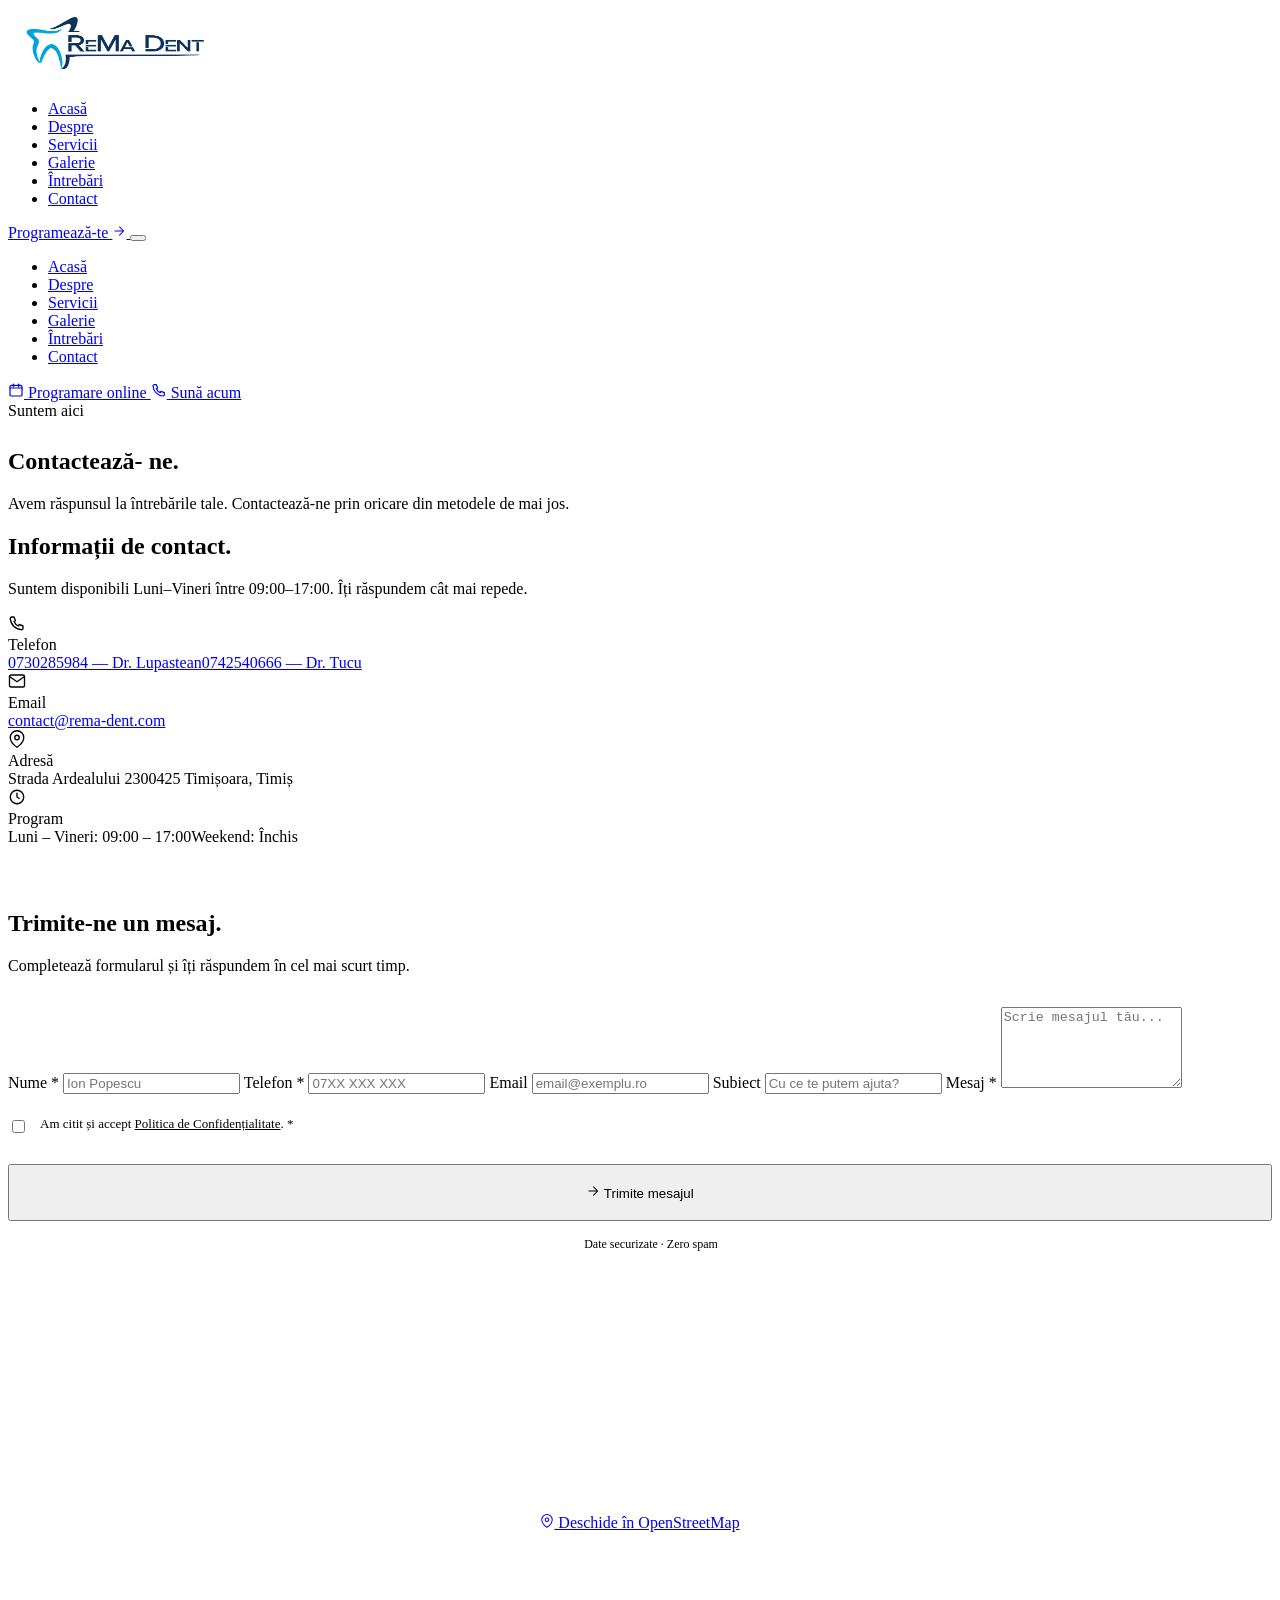
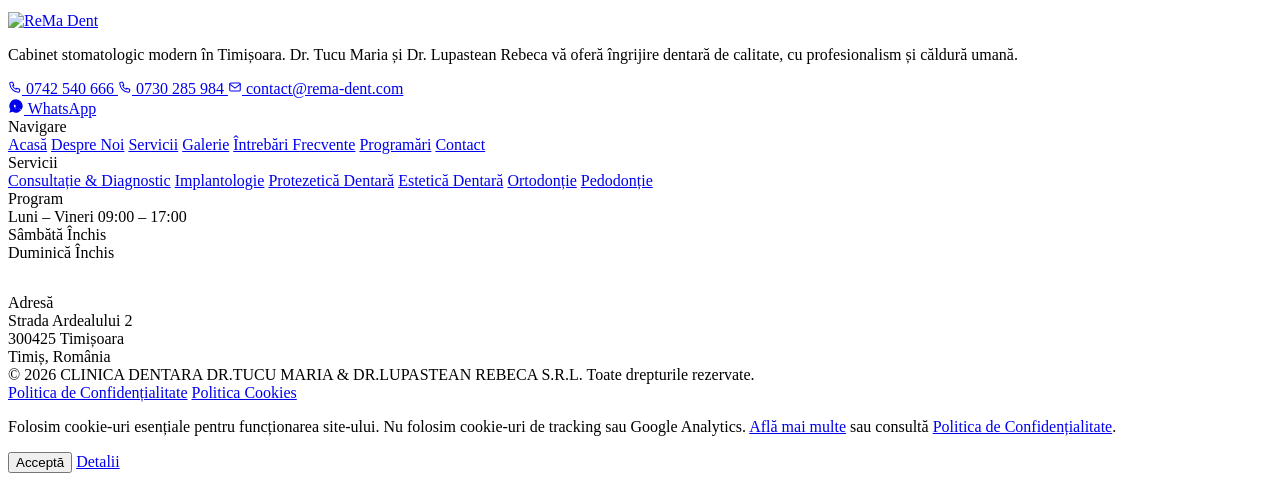
==== contact/index.html @ 6b146579 "deploy: b97e5537bb1273aa386494990927ba240d21e1b8" ====
<!DOCTYPE html><html lang="ro"> <head><meta charset="UTF-8"><meta name="viewport" content="width=device-width, initial-scale=1.0"><meta http-equiv="X-UA-Compatible" content="IE=edge"><title>Contact — ReMa Dent | Rema Dent</title><meta name="description" content="Contactează clinica ReMa Dent din Timișoara — telefon, email, adresă și hartă. Str. Ardealului 2, Timișoara. Program Lun–Vin 09:00–17:00."><meta name="keywords" content="dentist timisoara, cabinet stomatologic timisoara, implant dentar timisoara, stomatologie timisoara, dentist"><meta name="author" content="Rema Dent"><link rel="canonical" href="https://rema-dent.com/rema-dent.demo/contact/"><meta property="og:type" content="website"><meta property="og:title" content="Contact — ReMa Dent | Rema Dent"><meta property="og:description" content="Contactează clinica ReMa Dent din Timișoara — telefon, email, adresă și hartă. Str. Ardealului 2, Timișoara. Program Lun–Vin 09:00–17:00."><meta property="og:url" content="https://rema-dent.com/rema-dent.demo/contact/"><meta property="og:image" content="https://rema-dent.com/og-image.png"><meta property="og:image:width" content="1200"><meta property="og:image:height" content="630"><meta property="og:locale" content="ro_RO"><meta property="og:site_name" content="Rema Dent"><meta name="twitter:card" content="summary_large_image"><meta name="twitter:title" content="Contact — ReMa Dent | Rema Dent"><meta name="twitter:description" content="Contactează clinica ReMa Dent din Timișoara — telefon, email, adresă și hartă. Str. Ardealului 2, Timișoara. Program Lun–Vin 09:00–17:00."><meta name="twitter:image" content="https://rema-dent.com/og-image.png"><link rel="icon" type="image/png" href="/favicon.png"><link rel="apple-touch-icon" href="/apple-touch-icon.png"><link rel="sitemap" href="/sitemap-index.xml"><script type="application/ld+json">{"@context":"https://schema.org","@type":"Dentist","name":"Rema Dent","legalName":"CLINICA DENTARA DR.TUCU MARIA & DR.LUPASTEAN REBECA S.R.L","description":"Cabinet stomatologic în Timișoara — îngrijire dentară de calitate oferită cu căldură și profesionalism de Dr. Tucu Maria și Dr. Lupastean Rebeca.","url":"https://rema-dent.com","logo":"https://rema-dent.com/logo.png","image":"https://rema-dent.com/og-image.png","telephone":["0742540666","0730285984"],"email":"contact@rema-dent.com","address":{"@type":"PostalAddress","streetAddress":"Strada Ardealului 2","addressLocality":"Timișoara","postalCode":"300425","addressRegion":"Timiș","addressCountry":"RO"},"geo":{"@type":"GeoCoordinates","latitude":45.73128526193325,"longitude":21.181305512424355},"openingHoursSpecification":[{"@type":"OpeningHoursSpecification","dayOfWeek":["Monday","Tuesday","Wednesday","Thursday","Friday"],"opens":"09:00","closes":"17:00"}],"areaServed":[{"@type":"City","name":"Timișoara"},{"@type":"City","name":"Timiș"},{"@type":"City","name":"Giroc"},{"@type":"City","name":"Dumbrăvița"},{"@type":"City","name":"Moșnița Nouă"}],"priceRange":"$$","currenciesAccepted":"RON","paymentAccepted":"Cash, Credit Card","hasMap":"https://maps.google.com/maps?q=45.73128526193325,21.181305512424355"}</script><script>
      (function () {
        // Blochează tranzițiile CSS la primul paint — previne flickerul la navigare
        document.documentElement.classList.add("preload");
        try {
          if (localStorage.getItem("rema-cookie-consent") === "accepted") {
            document.documentElement.setAttribute("data-cookie-consent", "accepted");
          }
        } catch (e) {}
      })();
    </script><link rel="stylesheet" href="/rema-dent.demo/_astro/contact.D7k1EajN.css"></head> <body> <header class="site-nav" id="site-nav"> <nav class="container" aria-label="Navigare principală"> <!-- Logo --> <a href="/" class="nav-logo" aria-label="ReMa Dent — Acasă"> <img src="/logo.png" alt="ReMa Dent" width="210" height="72"> </a> <!-- Link-uri desktop (centrate) --> <ul class="nav-links"> <li> <a href="/" class="nav-link"> Acasă </a> </li><li> <a href="/despre-noi" class="nav-link"> Despre </a> </li><li> <a href="/servicii" class="nav-link"> Servicii </a> </li><li> <a href="/galerie" class="nav-link"> Galerie </a> </li><li> <a href="/intrebari-frecvente" class="nav-link"> Întrebări </a> </li><li> <a href="/contact" class="nav-link"> Contact </a> </li> </ul> <!-- CTA dreapta --> <div class="nav-cta"> <a href="/programari" class="btn btn-dark btn-sm">
Programează-te
<svg viewBox="0 0 24 24" width="14" height="14" fill="none" stroke="currentColor" stroke-width="1.8" stroke-linecap="round" stroke-linejoin="round"> <path d="M5 12h14M13 5l7 7-7 7"></path> </svg> </a> <!-- Hamburger mobil --> <button class="nav-hamburger" id="nav-hamburger" aria-label="Meniu" aria-expanded="false" aria-controls="nav-mobile"> <span></span> <span></span> <span></span> </button> </div> </nav> </header> <!-- Meniu mobil --> <div class="nav-mobile" id="nav-mobile" role="dialog" aria-modal="true" aria-label="Meniu navigare"> <ul> <li> <a href="/"> Acasă </a> </li><li> <a href="/despre-noi"> Despre </a> </li><li> <a href="/servicii"> Servicii </a> </li><li> <a href="/galerie"> Galerie </a> </li><li> <a href="/intrebari-frecvente"> Întrebări </a> </li><li> <a href="/contact"> Contact </a> </li> </ul> <div class="nav-mobile-cta"> <a href="/programari" class="btn btn-dark"> <svg viewBox="0 0 24 24" width="16" height="16" fill="none" stroke="currentColor" stroke-width="1.8" stroke-linecap="round" stroke-linejoin="round"> <rect x="3" y="5" width="18" height="16" rx="2"></rect> <path d="M3 9h18M8 3v4M16 3v4"></path> </svg>
Programare online
</a> <a href="tel:0742540666" class="btn btn-outline"> <svg viewBox="0 0 24 24" width="16" height="16" fill="none" stroke="currentColor" stroke-width="1.8" stroke-linecap="round" stroke-linejoin="round"> <path d="M5 4h3l2 5-2 1a11 11 0 0 0 6 6l1-2 5 2v3a2 2 0 0 1-2 2A16 16 0 0 1 3 6a2 2 0 0 1 2-2z"></path> </svg>
Sună acum
</a> </div> </div> <script type="module">const n=document.getElementById("nav-hamburger"),t=document.getElementById("nav-mobile");n?.addEventListener("click",()=>{const e=t?.classList.contains("open");t?.classList.toggle("open"),n.setAttribute("aria-expanded",String(!e)),document.body.style.overflow=e?"":"hidden"});t?.querySelectorAll("a").forEach(e=>{e.addEventListener("click",()=>{t.classList.remove("open"),n?.setAttribute("aria-expanded","false"),document.body.style.overflow=""})});document.addEventListener("keydown",e=>{e.key==="Escape"&&t?.classList.contains("open")&&(t.classList.remove("open"),n?.setAttribute("aria-expanded","false"),document.body.style.overflow="")});</script> <main>  <section class="intro-hero"> <div class="container"> <div class="intro-hero-inner reveal-stagger"> <div class="eyebrow reveal" style="justify-content: center; margin-bottom: 28px;"> Suntem aici </div> <h1 class="intro-hero-title reveal"> Contactează- <span class="ital">ne.</span> </h1> <p class="intro-hero-desc reveal">Avem răspunsul la întrebările tale. Contactează-ne prin oricare din metodele de mai jos.</p> </div> </div> </section> <section class="section" style="background: var(--paper);"> <div class="container"> <div class="grid grid--contact gap-lg grid--start"> <!-- Card informații contact --> <aside class="contact-info-card reveal reveal-left"> <h2 class="booking-title">Informații de <span class="ital">contact.</span></h2> <p class="booking-desc">Suntem disponibili Luni–Vineri între 09:00–17:00. Îți răspundem cât mai repede.</p> <div class="contact-info-item"> <div class="contact-info-icon"> <svg viewBox="0 0 24 24" width="18" height="18" fill="none" stroke="currentColor" stroke-width="1.8" stroke-linecap="round" stroke-linejoin="round"><path d="M5 4h3l2 5-2 1a11 11 0 0 0 6 6l1-2 5 2v3a2 2 0 0 1-2 2A16 16 0 0 1 3 6a2 2 0 0 1 2-2z"/></svg> </div> <div> <div class="contact-info-label">Telefon</div> <div class="contact-info-values"> <a href="tel:0742540666">0730285984 — Dr. Lupastean</a><a href="tel:0730285984">0742540666 — Dr. Tucu</a> </div> </div> </div><div class="contact-info-item"> <div class="contact-info-icon"> <svg viewBox="0 0 24 24" width="18" height="18" fill="none" stroke="currentColor" stroke-width="1.8" stroke-linecap="round" stroke-linejoin="round"><path d="M4 4h16c1.1 0 2 .9 2 2v12c0 1.1-.9 2-2 2H4c-1.1 0-2-.9-2-2V6c0-1.1.9-2 2-2z"/><polyline points="22,6 12,13 2,6"/></svg> </div> <div> <div class="contact-info-label">Email</div> <div class="contact-info-values"> <a href="mailto:contact@rema-dent.com">contact@rema-dent.com</a> </div> </div> </div><div class="contact-info-item"> <div class="contact-info-icon"> <svg viewBox="0 0 24 24" width="18" height="18" fill="none" stroke="currentColor" stroke-width="1.8" stroke-linecap="round" stroke-linejoin="round"><path d="M21 10c0 7-9 13-9 13s-9-6-9-13a9 9 0 0 1 18 0z"/><circle cx="12" cy="10" r="3"/></svg> </div> <div> <div class="contact-info-label">Adresă</div> <div class="contact-info-values"> <span>Strada Ardealului 2</span><span>300425 Timișoara, Timiș</span> </div> </div> </div><div class="contact-info-item"> <div class="contact-info-icon"> <svg viewBox="0 0 24 24" width="18" height="18" fill="none" stroke="currentColor" stroke-width="1.8" stroke-linecap="round" stroke-linejoin="round"><circle cx="12" cy="12" r="9"/><path d="M12 7v5l3 2"/></svg> </div> <div> <div class="contact-info-label">Program</div> <div class="contact-info-values"> <span>Luni – Vineri: 09:00 – 17:00</span><span>Weekend: Închis</span> </div> </div> </div> <a href="https://wa.me/40742540666" target="_blank" rel="noopener noreferrer" style="display: flex; align-items: center; justify-content: center; gap: 8px; padding: 14px 22px; border-radius: 999px; background: var(--whatsapp); color: #fff; font-size: 14px; font-weight: 600; text-decoration: none; margin-top: auto;"> <svg viewBox="0 0 24 24" width="16" height="16" fill="currentColor"> <path d="M17.472 14.382c-.297-.149-1.758-.867-2.03-.967-.273-.099-.471-.148-.67.15-.197.297-.767.966-.94 1.164-.173.199-.347.223-.644.075-.297-.15-1.255-.463-2.39-1.475-.883-.788-1.48-1.761-1.653-2.059-.173-.297-.018-.458.13-.606.134-.133.298-.347.446-.52.149-.174.198-.298.298-.497.099-.198.05-.371-.025-.52-.075-.149-.669-1.612-.916-2.207-.242-.579-.487-.5-.669-.51-.173-.008-.371-.01-.57-.01-.198 0-.52.074-.792.372-.272.297-1.04 1.016-1.04 2.479 0 1.462 1.065 2.875 1.213 3.074.149.198 2.096 3.2 5.077 4.487.709.306 1.262.489 1.694.625.712.227 1.36.195 1.871.118.571-.085 1.758-.719 2.006-1.413.248-.694.248-1.289.173-1.413-.074-.124-.272-.198-.57-.347m-5.421 7.403h-.004a9.87 9.87 0 01-5.031-1.378l-.361-.214-3.741.982.998-3.648-.235-.374a9.86 9.86 0 01-1.51-5.26c.001-5.45 4.436-9.884 9.888-9.884 2.64 0 5.122 1.03 6.988 2.898a9.825 9.825 0 012.893 6.994c-.003 5.45-4.437 9.884-9.885 9.884m8.413-18.297A11.815 11.815 0 0012.05 0C5.495 0 .16 5.335.157 11.892c0 2.096.547 4.142 1.588 5.945L.057 24l6.305-1.654a11.882 11.882 0 005.683 1.448h.005c6.554 0 11.89-5.335 11.893-11.893a11.821 11.821 0 00-3.48-8.413z"></path> </svg>
Scrie pe WhatsApp
</a> </aside> <!-- Formular contact --> <form class="booking-card reveal reveal-right" method="POST" action="/api/contact"> <h2 class="booking-title">
Trimite-ne <span class="ital">un mesaj.</span> </h2> <p class="booking-desc">
Completează formularul și îți răspundem în cel mai scurt timp.
</p> <div class="form-grid" style="margin-top: 32px;"> <label class="form-field"> <span class="form-label">Nume <span style="color: var(--blue-500);">*</span></span> <input type="text" name="nume" required placeholder="Ion Popescu"> </label> <label class="form-field"> <span class="form-label">Telefon <span style="color: var(--blue-500);">*</span></span> <input type="tel" name="tel" required placeholder="07XX XXX XXX"> </label> <label class="form-field form-field--full"> <span class="form-label">Email</span> <input type="email" name="email" placeholder="email@exemplu.ro"> </label> <label class="form-field form-field--full"> <span class="form-label">Subiect</span> <input type="text" name="subiect" placeholder="Cu ce te putem ajuta?"> </label> <label class="form-field form-field--full"> <span class="form-label">Mesaj <span style="color: var(--blue-500);">*</span></span> <textarea name="mesaj" required rows="5" placeholder="Scrie mesajul tău..."></textarea> </label> </div> <label style="margin-top: 22px; display: flex; gap: 12px; align-items: flex-start; font-size: 13px; color: var(--ink-500);"> <input type="checkbox" required style="margin-top: 4px; accent-color: var(--blue-500);"> <span>
Am citit și accept <a href="/confidentialitate" style="color: var(--blue-500);">Politica de Confidențialitate</a>. *
</span> </label> <button type="submit" class="btn btn-primary" style="margin-top: 28px; width: 100%; justify-content: center; padding: 18px;"> <svg viewBox="0 0 24 24" width="14" height="14" fill="none" stroke="currentColor" stroke-width="1.8" stroke-linecap="round" stroke-linejoin="round"> <path d="M5 12h14M13 5l7 7-7 7"></path> </svg>
Trimite mesajul
</button> <div style="margin-top: 16px; display: flex; justify-content: center; align-items: center; gap: 8px; font-size: 12px; color: var(--ink-500);"> <svg viewBox="0 0 24 24" width="14" height="14" fill="none" stroke="var(--blue-500)" stroke-width="1.8" stroke-linecap="round" stroke-linejoin="round"> <path d="M12 3l8 3v6c0 5-3.5 8.5-8 9-4.5-.5-8-4-8-9V6l8-3z"></path> <path d="M9 12l2 2 4-4"></path> </svg>
Date securizate · Zero spam
</div> </form> </div> </div> </section>  <section class="section" style="background: var(--blue-50); border-top: 1px solid var(--line); padding-top: 80px; padding-bottom: 80px;"> <div class="container"> <div class="map-wrapper reveal"> <iframe src="https://www.openstreetmap.org/export/embed.html?bbox=21.166305512424355%2C45.721285261933254%2C21.196305512424356%2C45.74128526193325&layer=mapnik&marker=45.73128526193325%2C21.181305512424355" title="Localizare ReMa Dent pe hartă" loading="lazy" referrerpolicy="no-referrer" style="border: 0;" allowfullscreen></iframe> </div> <div style="text-align: center; margin-top: 28px;"> <a href="https://www.openstreetmap.org/?mlat=45.73128526193325&mlon=21.181305512424355#map=16/45.73128526193325/21.181305512424355" target="_blank" rel="noopener noreferrer" class="btn btn-outline"> <svg viewBox="0 0 24 24" width="14" height="14" fill="none" stroke="currentColor" stroke-width="1.8" stroke-linecap="round" stroke-linejoin="round"> <path d="M21 10c0 7-9 13-9 13s-9-6-9-13a9 9 0 0 1 18 0z"></path> <circle cx="12" cy="10" r="3"></circle> </svg>
Deschide în OpenStreetMap
</a> </div> </div> </section>  </main> <footer class="site-footer"> <div class="container"> <div class="footer-grid"> <!-- Brand col --> <div> <a href="/" class="footer-logo" aria-label="ReMa Dent"> <img src="/logo-light.png" alt="ReMa Dent" width="160" height="56"> </a> <p class="footer-brand-desc">
Cabinet stomatologic modern în Timișoara. Dr. Tucu Maria și Dr. Lupastean Rebeca vă oferă îngrijire dentară de calitate, cu profesionalism și căldură umană.
</p> <div class="footer-contact-links"> <a href="tel:0742540666"> <svg viewBox="0 0 24 24" width="14" height="14" fill="none" stroke="currentColor" stroke-width="1.8" stroke-linecap="round" stroke-linejoin="round"> <path d="M5 4h3l2 5-2 1a11 11 0 0 0 6 6l1-2 5 2v3a2 2 0 0 1-2 2A16 16 0 0 1 3 6a2 2 0 0 1 2-2z"></path> </svg>
0742 540 666
</a> <a href="tel:0730285984"> <svg viewBox="0 0 24 24" width="14" height="14" fill="none" stroke="currentColor" stroke-width="1.8" stroke-linecap="round" stroke-linejoin="round"> <path d="M5 4h3l2 5-2 1a11 11 0 0 0 6 6l1-2 5 2v3a2 2 0 0 1-2 2A16 16 0 0 1 3 6a2 2 0 0 1 2-2z"></path> </svg>
0730 285 984
</a> <a href="mailto:contact@rema-dent.com"> <svg viewBox="0 0 24 24" width="14" height="14" fill="none" stroke="currentColor" stroke-width="1.8" stroke-linecap="round" stroke-linejoin="round"> <rect x="3" y="5" width="18" height="14" rx="2"></rect><path d="M3 7l9 7 9-7"></path> </svg> contact@rema-dent.com </a> </div> <a href="https://wa.me/40742540666" class="footer-whatsapp" target="_blank" rel="noopener noreferrer"> <svg viewBox="0 0 24 24" width="16" height="16" fill="currentColor"> <path d="M12 2a10 10 0 0 0-8.5 15.2L2 22l4.9-1.4A10 10 0 1 0 12 2zm5.4 14.2c-.2.6-1.3 1.2-1.8 1.2-.5 0-1.1.1-3-1-1.8-1.1-3-2.9-3.1-3-.1-.1-.7-.9-.7-1.7s.4-1.2.6-1.4c.2-.2.4-.2.5-.2h.5c.2 0 .3 0 .5.4.2.4.6 1.5.7 1.6 0 .1.1.3 0 .5l-.3.5-.5.5c-.1.1-.3.3-.1.6.2.3.8 1.3 1.7 2.1 1.2 1 2.1 1.3 2.4 1.5.3.1.5.1.7-.1.2-.2.7-.9.9-1.2.2-.3.4-.3.7-.2.3.1 1.7.8 2 1 .3.1.5.2.5.3 0 .2 0 .9-.2 1.5z"></path> </svg>
WhatsApp
</a> </div> <!-- Navigare --> <div> <div class="footer-col-title">Navigare</div> <div class="footer-col-links"> <a href="/">Acasă</a> <a href="/despre-noi">Despre Noi</a> <a href="/servicii">Servicii</a> <a href="/galerie">Galerie</a> <a href="/intrebari-frecvente">Întrebări Frecvente</a> <a href="/programari">Programări</a> <a href="/contact">Contact</a> </div> </div> <!-- Servicii --> <div> <div class="footer-col-title">Servicii</div> <div class="footer-col-links"> <a href="/servicii">Consultație & Diagnostic</a> <a href="/servicii">Implantologie</a> <a href="/servicii">Protezetică Dentară</a> <a href="/servicii">Estetică Dentară</a> <a href="/servicii">Ortodonție</a> <a href="/servicii">Pedodonție</a> </div> </div> <!-- Program + Adresă --> <div> <div class="footer-col-title">Program</div> <div class="footer-schedule"> <div class="footer-schedule-row"> <span class="footer-schedule-day">Luni – Vineri</span> <span class="footer-schedule-hours">09:00 – 17:00</span> </div> <div class="footer-schedule-row"> <span class="footer-schedule-day">Sâmbătă</span> <span class="footer-schedule-off">Închis</span> </div> <div class="footer-schedule-row"> <span class="footer-schedule-day">Duminică</span> <span class="footer-schedule-off">Închis</span> </div> </div> <div class="footer-col-title" style="margin-top: 32px;">Adresă</div> <div class="footer-address"> Strada Ardealului 2<br> 300425 Timișoara<br> Timiș, România
</div> </div> </div> <!-- Bottom bar --> <div class="footer-bottom"> <div>&copy; 2026 CLINICA DENTARA DR.TUCU MARIA &amp; DR.LUPASTEAN REBECA S.R.L. Toate drepturile rezervate.</div> <div class="footer-legal-links"> <a href="/politica-de-confidentialitate">Politica de Confidențialitate</a> <a href="/politica-cookies">Politica Cookies</a> </div> </div> </div> </footer> <div class="cookie-banner" id="cookie-banner" role="dialog" aria-label="Consimțământ cookie-uri" aria-live="polite"> <div class="cookie-banner-inner"> <div class="cookie-text"> <p>
Folosim cookie-uri esențiale pentru funcționarea site-ului. Nu folosim cookie-uri de tracking sau Google Analytics.
<a href="/politica-cookies">Află mai multe</a> sau consultă
<a href="/politica-de-confidentialitate">Politica de Confidențialitate</a>.
</p> </div> <div class="cookie-actions"> <button id="cookie-accept" class="btn btn-primary btn-sm">
Acceptă
</button> <a href="/politica-cookies" class="btn btn-outline-white btn-sm">
Detalii
</a> </div> </div> </div> <script>
  (function () {
    var banner = document.getElementById("cookie-banner");
    var acceptBtn = document.getElementById("cookie-accept");
    var CONSENT_KEY = "rema-cookie-consent";

    function hideBanner() {
      if (banner) {
        banner.classList.remove("visible");
      }
    }

    function showBanner() {
      if (banner) {
        banner.classList.add("visible");
      }
    }

    // Verifică consimțământul existent
    try {
      if (!localStorage.getItem(CONSENT_KEY)) {
        // Afișează bannerul după o scurtă întârziere
        setTimeout(showBanner, 800);
      }
    } catch (e) {
      // localStorage indisponibil - nu afișa bannerul
    }

    // Accept
    if (acceptBtn) {
      acceptBtn.addEventListener("click", function () {
        try {
          localStorage.setItem(CONSENT_KEY, "accepted");
          document.documentElement.setAttribute("data-cookie-consent", "accepted");
        } catch (e) {}
        hideBanner();
      });
    }
  })();
</script> <!-- Scoate clasa preload după două frame-uri — permite tranzițiile CSS normale --> <script>
      requestAnimationFrame(function () {
        requestAnimationFrame(function () {
          document.documentElement.classList.remove("preload");
        });
      });
    </script> <!-- IntersectionObserver pentru animații scroll — adaugă .is-visible --> <script type="module">const t=new IntersectionObserver(e=>{e.forEach(r=>{r.isIntersecting&&(r.target.classList.add("is-visible"),t.unobserve(r.target))})},{threshold:.12,rootMargin:"0px 0px -80px 0px"});document.querySelectorAll(".reveal, .reveal-left, .reveal-right").forEach(e=>t.observe(e));</script> </body> </html>
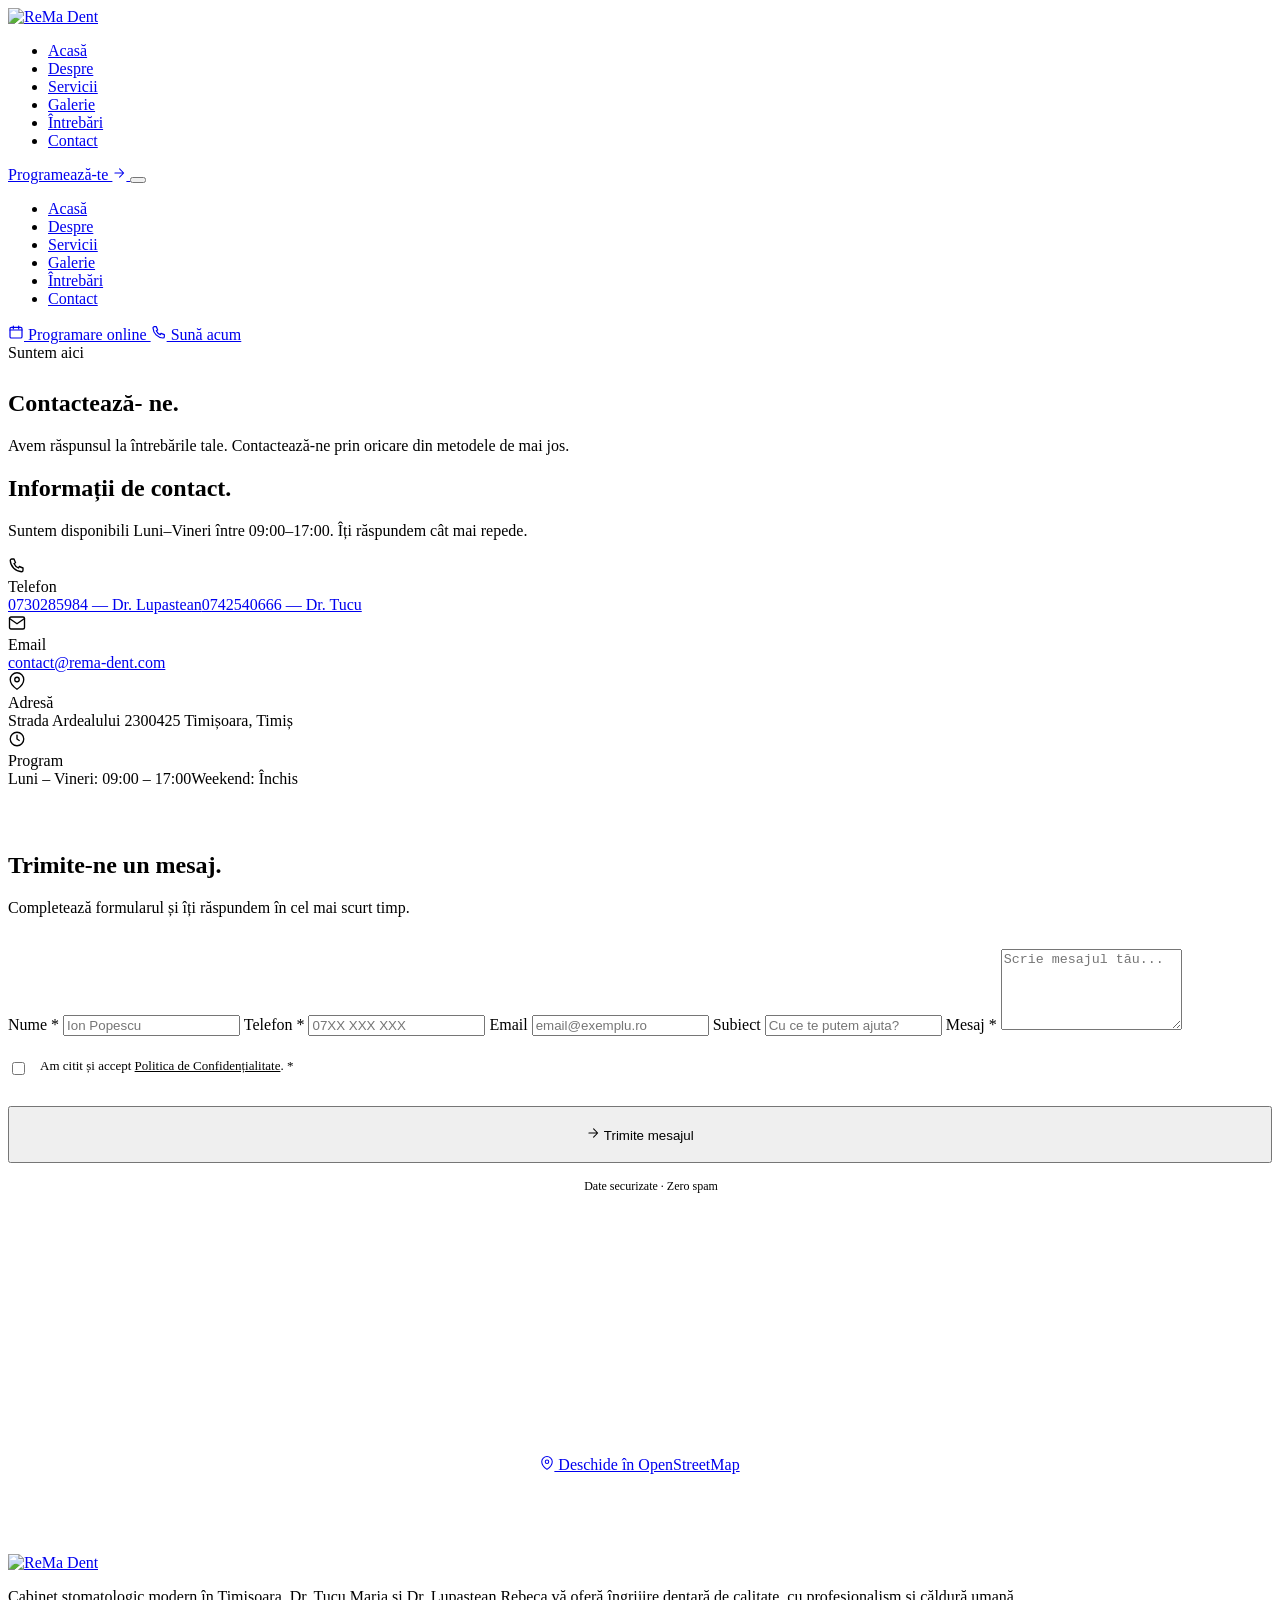
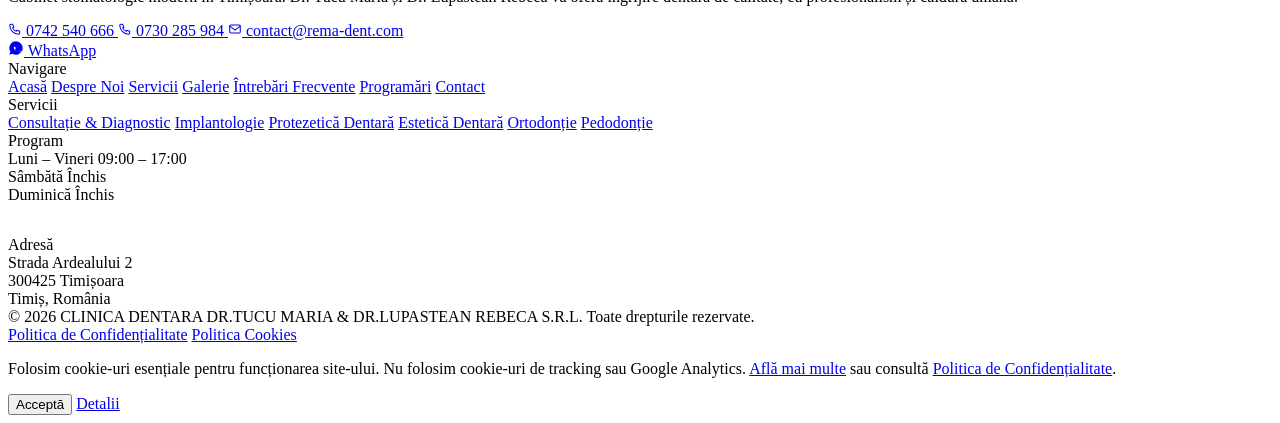
==== commit 19d0a5d7: "deploy: f0b088bed6789e6e4ab6ebd9df9c41e0383479e2" ====
--- a/contact/index.html
+++ b/contact/index.html
@@ -1,4 +1,4 @@
-<!DOCTYPE html><html lang="ro"> <head><meta charset="UTF-8"><meta name="viewport" content="width=device-width, initial-scale=1.0"><meta http-equiv="X-UA-Compatible" content="IE=edge"><title>Contact — ReMa Dent | Rema Dent</title><meta name="description" content="Contactează clinica ReMa Dent din Timișoara — telefon, email, adresă și hartă. Str. Ardealului 2, Timișoara. Program Lun–Vin 09:00–17:00."><meta name="keywords" content="dentist timisoara, cabinet stomatologic timisoara, implant dentar timisoara, stomatologie timisoara, dentist"><meta name="author" content="Rema Dent"><link rel="canonical" href="https://rema-dent.com/rema-dent.demo/contact/"><meta property="og:type" content="website"><meta property="og:title" content="Contact — ReMa Dent | Rema Dent"><meta property="og:description" content="Contactează clinica ReMa Dent din Timișoara — telefon, email, adresă și hartă. Str. Ardealului 2, Timișoara. Program Lun–Vin 09:00–17:00."><meta property="og:url" content="https://rema-dent.com/rema-dent.demo/contact/"><meta property="og:image" content="https://rema-dent.com/og-image.png"><meta property="og:image:width" content="1200"><meta property="og:image:height" content="630"><meta property="og:locale" content="ro_RO"><meta property="og:site_name" content="Rema Dent"><meta name="twitter:card" content="summary_large_image"><meta name="twitter:title" content="Contact — ReMa Dent | Rema Dent"><meta name="twitter:description" content="Contactează clinica ReMa Dent din Timișoara — telefon, email, adresă și hartă. Str. Ardealului 2, Timișoara. Program Lun–Vin 09:00–17:00."><meta name="twitter:image" content="https://rema-dent.com/og-image.png"><link rel="icon" type="image/png" href="/favicon.png"><link rel="apple-touch-icon" href="/apple-touch-icon.png"><link rel="sitemap" href="/sitemap-index.xml"><script type="application/ld+json">{"@context":"https://schema.org","@type":"Dentist","name":"Rema Dent","legalName":"CLINICA DENTARA DR.TUCU MARIA & DR.LUPASTEAN REBECA S.R.L","description":"Cabinet stomatologic în Timișoara — îngrijire dentară de calitate oferită cu căldură și profesionalism de Dr. Tucu Maria și Dr. Lupastean Rebeca.","url":"https://rema-dent.com","logo":"https://rema-dent.com/logo.png","image":"https://rema-dent.com/og-image.png","telephone":["0742540666","0730285984"],"email":"contact@rema-dent.com","address":{"@type":"PostalAddress","streetAddress":"Strada Ardealului 2","addressLocality":"Timișoara","postalCode":"300425","addressRegion":"Timiș","addressCountry":"RO"},"geo":{"@type":"GeoCoordinates","latitude":45.73128526193325,"longitude":21.181305512424355},"openingHoursSpecification":[{"@type":"OpeningHoursSpecification","dayOfWeek":["Monday","Tuesday","Wednesday","Thursday","Friday"],"opens":"09:00","closes":"17:00"}],"areaServed":[{"@type":"City","name":"Timișoara"},{"@type":"City","name":"Timiș"},{"@type":"City","name":"Giroc"},{"@type":"City","name":"Dumbrăvița"},{"@type":"City","name":"Moșnița Nouă"}],"priceRange":"$$","currenciesAccepted":"RON","paymentAccepted":"Cash, Credit Card","hasMap":"https://maps.google.com/maps?q=45.73128526193325,21.181305512424355"}</script><script>
+<!DOCTYPE html><html lang="ro"> <head><meta charset="UTF-8"><meta name="viewport" content="width=device-width, initial-scale=1.0"><meta http-equiv="X-UA-Compatible" content="IE=edge"><title>Contact — ReMa Dent | Rema Dent</title><meta name="description" content="Contactează clinica ReMa Dent din Timișoara — telefon, email, adresă și hartă. Str. Ardealului 2, Timișoara. Program Lun–Vin 09:00–17:00."><meta name="keywords" content="dentist timisoara, cabinet stomatologic timisoara, implant dentar timisoara, stomatologie timisoara, dentist"><meta name="author" content="Rema Dent"><link rel="canonical" href="https://rema-dent.com/rema-dent.demo/contact/"><meta property="og:type" content="website"><meta property="og:title" content="Contact — ReMa Dent | Rema Dent"><meta property="og:description" content="Contactează clinica ReMa Dent din Timișoara — telefon, email, adresă și hartă. Str. Ardealului 2, Timișoara. Program Lun–Vin 09:00–17:00."><meta property="og:url" content="https://rema-dent.com/rema-dent.demo/contact/"><meta property="og:image" content="https://rema-dent.com/og-image.png"><meta property="og:image:width" content="1200"><meta property="og:image:height" content="630"><meta property="og:locale" content="ro_RO"><meta property="og:site_name" content="Rema Dent"><meta name="twitter:card" content="summary_large_image"><meta name="twitter:title" content="Contact — ReMa Dent | Rema Dent"><meta name="twitter:description" content="Contactează clinica ReMa Dent din Timișoara — telefon, email, adresă și hartă. Str. Ardealului 2, Timișoara. Program Lun–Vin 09:00–17:00."><meta name="twitter:image" content="https://rema-dent.com/og-image.png"><link rel="icon" type="image/png" href="/rema-dent.demofavicon.png"><link rel="apple-touch-icon" href="/rema-dent.demoapple-touch-icon.png"><link rel="sitemap" href="/rema-dent.demositemap-index.xml"><script type="application/ld+json">{"@context":"https://schema.org","@type":"Dentist","name":"Rema Dent","legalName":"CLINICA DENTARA DR.TUCU MARIA & DR.LUPASTEAN REBECA S.R.L","description":"Cabinet stomatologic în Timișoara — îngrijire dentară de calitate oferită cu căldură și profesionalism de Dr. Tucu Maria și Dr. Lupastean Rebeca.","url":"https://rema-dent.com","logo":"https://rema-dent.com/logo.png","image":"https://rema-dent.com/og-image.png","telephone":["0742540666","0730285984"],"email":"contact@rema-dent.com","address":{"@type":"PostalAddress","streetAddress":"Strada Ardealului 2","addressLocality":"Timișoara","postalCode":"300425","addressRegion":"Timiș","addressCountry":"RO"},"geo":{"@type":"GeoCoordinates","latitude":45.73128526193325,"longitude":21.181305512424355},"openingHoursSpecification":[{"@type":"OpeningHoursSpecification","dayOfWeek":["Monday","Tuesday","Wednesday","Thursday","Friday"],"opens":"09:00","closes":"17:00"}],"areaServed":[{"@type":"City","name":"Timișoara"},{"@type":"City","name":"Timiș"},{"@type":"City","name":"Giroc"},{"@type":"City","name":"Dumbrăvița"},{"@type":"City","name":"Moșnița Nouă"}],"priceRange":"$$","currenciesAccepted":"RON","paymentAccepted":"Cash, Credit Card","hasMap":"https://maps.google.com/maps?q=45.73128526193325,21.181305512424355"}</script><script>
       (function () {
         // Blochează tranzițiile CSS la primul paint — previne flickerul la navigare
         document.documentElement.classList.add("preload");
@@ -8,9 +8,9 @@
           }
         } catch (e) {}
       })();
-    </script><link rel="stylesheet" href="/rema-dent.demo/_astro/contact.D7k1EajN.css"></head> <body> <header class="site-nav" id="site-nav"> <nav class="container" aria-label="Navigare principală"> <!-- Logo --> <a href="/" class="nav-logo" aria-label="ReMa Dent — Acasă"> <img src="/logo.png" alt="ReMa Dent" width="210" height="72"> </a> <!-- Link-uri desktop (centrate) --> <ul class="nav-links"> <li> <a href="/" class="nav-link"> Acasă </a> </li><li> <a href="/despre-noi" class="nav-link"> Despre </a> </li><li> <a href="/servicii" class="nav-link"> Servicii </a> </li><li> <a href="/galerie" class="nav-link"> Galerie </a> </li><li> <a href="/intrebari-frecvente" class="nav-link"> Întrebări </a> </li><li> <a href="/contact" class="nav-link"> Contact </a> </li> </ul> <!-- CTA dreapta --> <div class="nav-cta"> <a href="/programari" class="btn btn-dark btn-sm">
+    </script><link rel="stylesheet" href="/rema-dent.demo/_astro/contact.D7k1EajN.css"></head> <body> <header class="site-nav" id="site-nav"> <nav class="container" aria-label="Navigare principală"> <!-- Logo --> <a href="/rema-dent.demo" class="nav-logo" aria-label="ReMa Dent — Acasă"> <img src="/rema-dent.demologo.png" alt="ReMa Dent" width="210" height="72"> </a> <!-- Link-uri desktop (centrate) --> <ul class="nav-links"> <li> <a href="/rema-dent.demo" class="nav-link"> Acasă </a> </li><li> <a href="/rema-dent.demodespre-noi" class="nav-link"> Despre </a> </li><li> <a href="/rema-dent.demoservicii" class="nav-link"> Servicii </a> </li><li> <a href="/rema-dent.demogalerie" class="nav-link"> Galerie </a> </li><li> <a href="/rema-dent.demointrebari-frecvente" class="nav-link"> Întrebări </a> </li><li> <a href="/rema-dent.democontact" class="nav-link"> Contact </a> </li> </ul> <!-- CTA dreapta --> <div class="nav-cta"> <a href="/rema-dent.demoprogramari" class="btn btn-dark btn-sm">
 Programează-te
-<svg viewBox="0 0 24 24" width="14" height="14" fill="none" stroke="currentColor" stroke-width="1.8" stroke-linecap="round" stroke-linejoin="round"> <path d="M5 12h14M13 5l7 7-7 7"></path> </svg> </a> <!-- Hamburger mobil --> <button class="nav-hamburger" id="nav-hamburger" aria-label="Meniu" aria-expanded="false" aria-controls="nav-mobile"> <span></span> <span></span> <span></span> </button> </div> </nav> </header> <!-- Meniu mobil --> <div class="nav-mobile" id="nav-mobile" role="dialog" aria-modal="true" aria-label="Meniu navigare"> <ul> <li> <a href="/"> Acasă </a> </li><li> <a href="/despre-noi"> Despre </a> </li><li> <a href="/servicii"> Servicii </a> </li><li> <a href="/galerie"> Galerie </a> </li><li> <a href="/intrebari-frecvente"> Întrebări </a> </li><li> <a href="/contact"> Contact </a> </li> </ul> <div class="nav-mobile-cta"> <a href="/programari" class="btn btn-dark"> <svg viewBox="0 0 24 24" width="16" height="16" fill="none" stroke="currentColor" stroke-width="1.8" stroke-linecap="round" stroke-linejoin="round"> <rect x="3" y="5" width="18" height="16" rx="2"></rect> <path d="M3 9h18M8 3v4M16 3v4"></path> </svg>
+<svg viewBox="0 0 24 24" width="14" height="14" fill="none" stroke="currentColor" stroke-width="1.8" stroke-linecap="round" stroke-linejoin="round"> <path d="M5 12h14M13 5l7 7-7 7"></path> </svg> </a> <!-- Hamburger mobil --> <button class="nav-hamburger" id="nav-hamburger" aria-label="Meniu" aria-expanded="false" aria-controls="nav-mobile"> <span></span> <span></span> <span></span> </button> </div> </nav> </header> <!-- Meniu mobil --> <div class="nav-mobile" id="nav-mobile" role="dialog" aria-modal="true" aria-label="Meniu navigare"> <ul> <li> <a href="/rema-dent.demo"> Acasă </a> </li><li> <a href="/rema-dent.demodespre-noi"> Despre </a> </li><li> <a href="/rema-dent.demoservicii"> Servicii </a> </li><li> <a href="/rema-dent.demogalerie"> Galerie </a> </li><li> <a href="/rema-dent.demointrebari-frecvente"> Întrebări </a> </li><li> <a href="/rema-dent.democontact"> Contact </a> </li> </ul> <div class="nav-mobile-cta"> <a href="/rema-dent.demoprogramari" class="btn btn-dark"> <svg viewBox="0 0 24 24" width="16" height="16" fill="none" stroke="currentColor" stroke-width="1.8" stroke-linecap="round" stroke-linejoin="round"> <rect x="3" y="5" width="18" height="16" rx="2"></rect> <path d="M3 9h18M8 3v4M16 3v4"></path> </svg>
 Programare online
 </a> <a href="tel:0742540666" class="btn btn-outline"> <svg viewBox="0 0 24 24" width="16" height="16" fill="none" stroke="currentColor" stroke-width="1.8" stroke-linecap="round" stroke-linejoin="round"> <path d="M5 4h3l2 5-2 1a11 11 0 0 0 6 6l1-2 5 2v3a2 2 0 0 1-2 2A16 16 0 0 1 3 6a2 2 0 0 1 2-2z"></path> </svg>
 Sună acum
@@ -20,14 +20,14 @@
 Trimite-ne <span class="ital">un mesaj.</span> </h2> <p class="booking-desc">
 Completează formularul și îți răspundem în cel mai scurt timp.
 </p> <div class="form-grid" style="margin-top: 32px;"> <label class="form-field"> <span class="form-label">Nume <span style="color: var(--blue-500);">*</span></span> <input type="text" name="nume" required placeholder="Ion Popescu"> </label> <label class="form-field"> <span class="form-label">Telefon <span style="color: var(--blue-500);">*</span></span> <input type="tel" name="tel" required placeholder="07XX XXX XXX"> </label> <label class="form-field form-field--full"> <span class="form-label">Email</span> <input type="email" name="email" placeholder="email@exemplu.ro"> </label> <label class="form-field form-field--full"> <span class="form-label">Subiect</span> <input type="text" name="subiect" placeholder="Cu ce te putem ajuta?"> </label> <label class="form-field form-field--full"> <span class="form-label">Mesaj <span style="color: var(--blue-500);">*</span></span> <textarea name="mesaj" required rows="5" placeholder="Scrie mesajul tău..."></textarea> </label> </div> <label style="margin-top: 22px; display: flex; gap: 12px; align-items: flex-start; font-size: 13px; color: var(--ink-500);"> <input type="checkbox" required style="margin-top: 4px; accent-color: var(--blue-500);"> <span>
-Am citit și accept <a href="/confidentialitate" style="color: var(--blue-500);">Politica de Confidențialitate</a>. *
+Am citit și accept <a href="/rema-dent.demopolitica-de-confidentialitate" style="color: var(--blue-500);">Politica de Confidențialitate</a>. *
 </span> </label> <button type="submit" class="btn btn-primary" style="margin-top: 28px; width: 100%; justify-content: center; padding: 18px;"> <svg viewBox="0 0 24 24" width="14" height="14" fill="none" stroke="currentColor" stroke-width="1.8" stroke-linecap="round" stroke-linejoin="round"> <path d="M5 12h14M13 5l7 7-7 7"></path> </svg>
 Trimite mesajul
 </button> <div style="margin-top: 16px; display: flex; justify-content: center; align-items: center; gap: 8px; font-size: 12px; color: var(--ink-500);"> <svg viewBox="0 0 24 24" width="14" height="14" fill="none" stroke="var(--blue-500)" stroke-width="1.8" stroke-linecap="round" stroke-linejoin="round"> <path d="M12 3l8 3v6c0 5-3.5 8.5-8 9-4.5-.5-8-4-8-9V6l8-3z"></path> <path d="M9 12l2 2 4-4"></path> </svg>
 Date securizate · Zero spam
 </div> </form> </div> </div> </section>  <section class="section" style="background: var(--blue-50); border-top: 1px solid var(--line); padding-top: 80px; padding-bottom: 80px;"> <div class="container"> <div class="map-wrapper reveal"> <iframe src="https://www.openstreetmap.org/export/embed.html?bbox=21.166305512424355%2C45.721285261933254%2C21.196305512424356%2C45.74128526193325&layer=mapnik&marker=45.73128526193325%2C21.181305512424355" title="Localizare ReMa Dent pe hartă" loading="lazy" referrerpolicy="no-referrer" style="border: 0;" allowfullscreen></iframe> </div> <div style="text-align: center; margin-top: 28px;"> <a href="https://www.openstreetmap.org/?mlat=45.73128526193325&mlon=21.181305512424355#map=16/45.73128526193325/21.181305512424355" target="_blank" rel="noopener noreferrer" class="btn btn-outline"> <svg viewBox="0 0 24 24" width="14" height="14" fill="none" stroke="currentColor" stroke-width="1.8" stroke-linecap="round" stroke-linejoin="round"> <path d="M21 10c0 7-9 13-9 13s-9-6-9-13a9 9 0 0 1 18 0z"></path> <circle cx="12" cy="10" r="3"></circle> </svg>
 Deschide în OpenStreetMap
-</a> </div> </div> </section>  </main> <footer class="site-footer"> <div class="container"> <div class="footer-grid"> <!-- Brand col --> <div> <a href="/" class="footer-logo" aria-label="ReMa Dent"> <img src="/logo-light.png" alt="ReMa Dent" width="160" height="56"> </a> <p class="footer-brand-desc">
+</a> </div> </div> </section>  </main> <footer class="site-footer"> <div class="container"> <div class="footer-grid"> <!-- Brand col --> <div> <a href="/rema-dent.demo" class="footer-logo" aria-label="ReMa Dent"> <img src="/rema-dent.demologo-light.png" alt="ReMa Dent" width="160" height="56"> </a> <p class="footer-brand-desc">
 Cabinet stomatologic modern în Timișoara. Dr. Tucu Maria și Dr. Lupastean Rebeca vă oferă îngrijire dentară de calitate, cu profesionalism și căldură umană.
 </p> <div class="footer-contact-links"> <a href="tel:0742540666"> <svg viewBox="0 0 24 24" width="14" height="14" fill="none" stroke="currentColor" stroke-width="1.8" stroke-linecap="round" stroke-linejoin="round"> <path d="M5 4h3l2 5-2 1a11 11 0 0 0 6 6l1-2 5 2v3a2 2 0 0 1-2 2A16 16 0 0 1 3 6a2 2 0 0 1 2-2z"></path> </svg>
 0742 540 666
@@ -35,14 +35,14 @@
 0730 285 984
 </a> <a href="mailto:contact@rema-dent.com"> <svg viewBox="0 0 24 24" width="14" height="14" fill="none" stroke="currentColor" stroke-width="1.8" stroke-linecap="round" stroke-linejoin="round"> <rect x="3" y="5" width="18" height="14" rx="2"></rect><path d="M3 7l9 7 9-7"></path> </svg> contact@rema-dent.com </a> </div> <a href="https://wa.me/40742540666" class="footer-whatsapp" target="_blank" rel="noopener noreferrer"> <svg viewBox="0 0 24 24" width="16" height="16" fill="currentColor"> <path d="M12 2a10 10 0 0 0-8.5 15.2L2 22l4.9-1.4A10 10 0 1 0 12 2zm5.4 14.2c-.2.6-1.3 1.2-1.8 1.2-.5 0-1.1.1-3-1-1.8-1.1-3-2.9-3.1-3-.1-.1-.7-.9-.7-1.7s.4-1.2.6-1.4c.2-.2.4-.2.5-.2h.5c.2 0 .3 0 .5.4.2.4.6 1.5.7 1.6 0 .1.1.3 0 .5l-.3.5-.5.5c-.1.1-.3.3-.1.6.2.3.8 1.3 1.7 2.1 1.2 1 2.1 1.3 2.4 1.5.3.1.5.1.7-.1.2-.2.7-.9.9-1.2.2-.3.4-.3.7-.2.3.1 1.7.8 2 1 .3.1.5.2.5.3 0 .2 0 .9-.2 1.5z"></path> </svg>
 WhatsApp
-</a> </div> <!-- Navigare --> <div> <div class="footer-col-title">Navigare</div> <div class="footer-col-links"> <a href="/">Acasă</a> <a href="/despre-noi">Despre Noi</a> <a href="/servicii">Servicii</a> <a href="/galerie">Galerie</a> <a href="/intrebari-frecvente">Întrebări Frecvente</a> <a href="/programari">Programări</a> <a href="/contact">Contact</a> </div> </div> <!-- Servicii --> <div> <div class="footer-col-title">Servicii</div> <div class="footer-col-links"> <a href="/servicii">Consultație & Diagnostic</a> <a href="/servicii">Implantologie</a> <a href="/servicii">Protezetică Dentară</a> <a href="/servicii">Estetică Dentară</a> <a href="/servicii">Ortodonție</a> <a href="/servicii">Pedodonție</a> </div> </div> <!-- Program + Adresă --> <div> <div class="footer-col-title">Program</div> <div class="footer-schedule"> <div class="footer-schedule-row"> <span class="footer-schedule-day">Luni – Vineri</span> <span class="footer-schedule-hours">09:00 – 17:00</span> </div> <div class="footer-schedule-row"> <span class="footer-schedule-day">Sâmbătă</span> <span class="footer-schedule-off">Închis</span> </div> <div class="footer-schedule-row"> <span class="footer-schedule-day">Duminică</span> <span class="footer-schedule-off">Închis</span> </div> </div> <div class="footer-col-title" style="margin-top: 32px;">Adresă</div> <div class="footer-address"> Strada Ardealului 2<br> 300425 Timișoara<br> Timiș, România
-</div> </div> </div> <!-- Bottom bar --> <div class="footer-bottom"> <div>&copy; 2026 CLINICA DENTARA DR.TUCU MARIA &amp; DR.LUPASTEAN REBECA S.R.L. Toate drepturile rezervate.</div> <div class="footer-legal-links"> <a href="/politica-de-confidentialitate">Politica de Confidențialitate</a> <a href="/politica-cookies">Politica Cookies</a> </div> </div> </div> </footer> <div class="cookie-banner" id="cookie-banner" role="dialog" aria-label="Consimțământ cookie-uri" aria-live="polite"> <div class="cookie-banner-inner"> <div class="cookie-text"> <p>
+</a> </div> <!-- Navigare --> <div> <div class="footer-col-title">Navigare</div> <div class="footer-col-links"> <a href="/rema-dent.demo">Acasă</a> <a href="/rema-dent.demodespre-noi">Despre Noi</a> <a href="/rema-dent.demoservicii">Servicii</a> <a href="/rema-dent.demogalerie">Galerie</a> <a href="/rema-dent.demointrebari-frecvente">Întrebări Frecvente</a> <a href="/rema-dent.demoprogramari">Programări</a> <a href="/rema-dent.democontact">Contact</a> </div> </div> <!-- Servicii --> <div> <div class="footer-col-title">Servicii</div> <div class="footer-col-links"> <a href="/rema-dent.demoservicii">Consultație & Diagnostic</a> <a href="/rema-dent.demoservicii">Implantologie</a> <a href="/rema-dent.demoservicii">Protezetică Dentară</a> <a href="/rema-dent.demoservicii">Estetică Dentară</a> <a href="/rema-dent.demoservicii">Ortodonție</a> <a href="/rema-dent.demoservicii">Pedodonție</a> </div> </div> <!-- Program + Adresă --> <div> <div class="footer-col-title">Program</div> <div class="footer-schedule"> <div class="footer-schedule-row"> <span class="footer-schedule-day">Luni – Vineri</span> <span class="footer-schedule-hours">09:00 – 17:00</span> </div> <div class="footer-schedule-row"> <span class="footer-schedule-day">Sâmbătă</span> <span class="footer-schedule-off">Închis</span> </div> <div class="footer-schedule-row"> <span class="footer-schedule-day">Duminică</span> <span class="footer-schedule-off">Închis</span> </div> </div> <div class="footer-col-title" style="margin-top: 32px;">Adresă</div> <div class="footer-address"> Strada Ardealului 2<br> 300425 Timișoara<br> Timiș, România
+</div> </div> </div> <!-- Bottom bar --> <div class="footer-bottom"> <div>&copy; 2026 CLINICA DENTARA DR.TUCU MARIA &amp; DR.LUPASTEAN REBECA S.R.L. Toate drepturile rezervate.</div> <div class="footer-legal-links"> <a href="/rema-dent.demopolitica-de-confidentialitate">Politica de Confidențialitate</a> <a href="/rema-dent.demopolitica-cookies">Politica Cookies</a> </div> </div> </div> </footer> <div class="cookie-banner" id="cookie-banner" role="dialog" aria-label="Consimțământ cookie-uri" aria-live="polite"> <div class="cookie-banner-inner"> <div class="cookie-text"> <p>
 Folosim cookie-uri esențiale pentru funcționarea site-ului. Nu folosim cookie-uri de tracking sau Google Analytics.
-<a href="/politica-cookies">Află mai multe</a> sau consultă
-<a href="/politica-de-confidentialitate">Politica de Confidențialitate</a>.
+<a href="/rema-dent.demopolitica-cookies">Află mai multe</a> sau consultă
+<a href="/rema-dent.demopolitica-de-confidentialitate">Politica de Confidențialitate</a>.
 </p> </div> <div class="cookie-actions"> <button id="cookie-accept" class="btn btn-primary btn-sm">
 Acceptă
-</button> <a href="/politica-cookies" class="btn btn-outline-white btn-sm">
+</button> <a href="/rema-dent.demopolitica-cookies" class="btn btn-outline-white btn-sm">
 Detalii
 </a> </div> </div> </div> <script>
   (function () {
